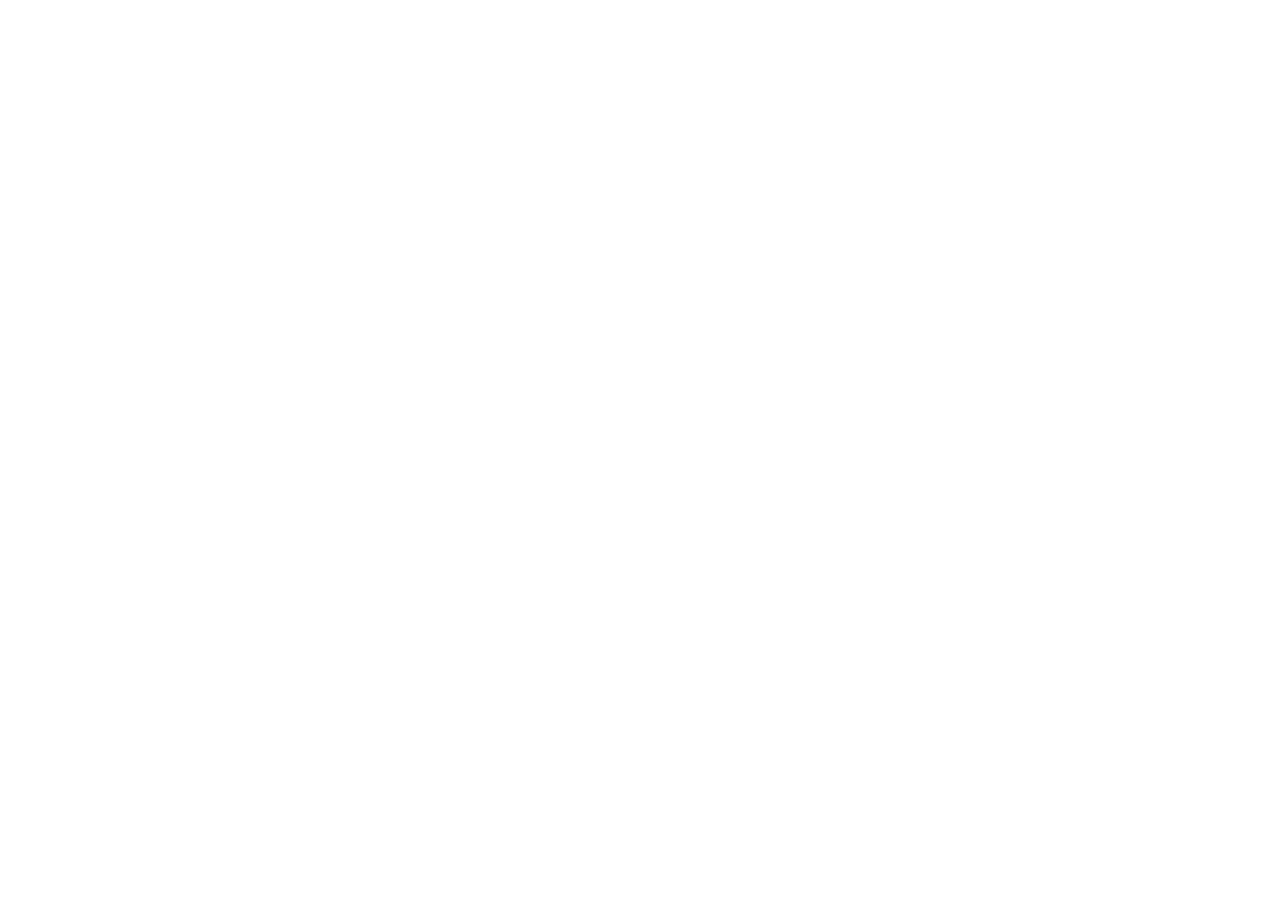
==== index.html @ e70aa3bb "update" ====
<!DOCTYPE html>
<html lang="en">
<head>
    <meta charset="UTF-8">
    <meta name="viewport" content="width=device-width, initial-scale=1.0">
    <title>Document</title>
</head>
<body>
    <div id="demo"></div>

    <script src="app.js"></script>
</body>
</html>
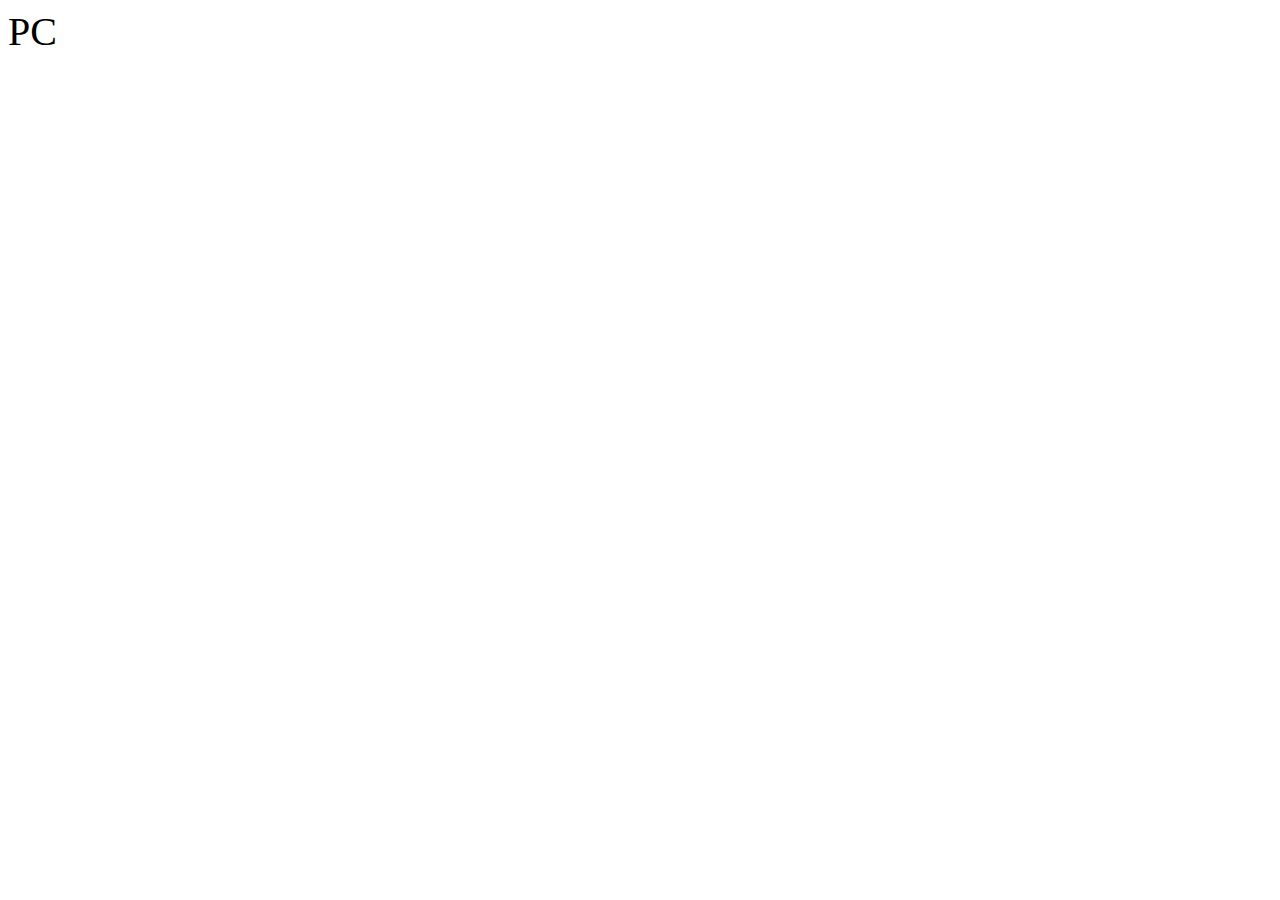
==== commit aeff1d16: "updated" ====
--- a/index.html
+++ b/index.html
@@ -3,10 +3,14 @@
 <head>
     <meta charset="UTF-8">
     <meta name="viewport" content="width=device-width, initial-scale=1.0">
+
+    <link rel="stylesheet" href="style.css">
     <title>Document</title>
 </head>
 <body>
-    <div id="demo"></div>
+    <div class="pc">PC</div>
+    <div class="tablet">Tablet</div>
+    <div class="mobile">Mobile</div>
 
     <script src="app.js"></script>
 </body>
--- a/style.css
+++ b/style.css
@@ -0,0 +1,25 @@
+.pc , .tablet, .mobile {
+    font-size: 40px;
+    display: none;
+}
+
+/* PC */
+@media screen and (min-width: 1024px) {
+    .pc{
+        display: block;
+    }
+}
+
+/* Tablet */
+@media screen and (min-width: 768px) and (max-width: 1023px) {
+    .tablet{
+        display: block;
+    }
+}
+
+/* Mobile */
+@media screen and (max-width: 767px) {
+    .mobile{
+        display: block;
+    }
+}